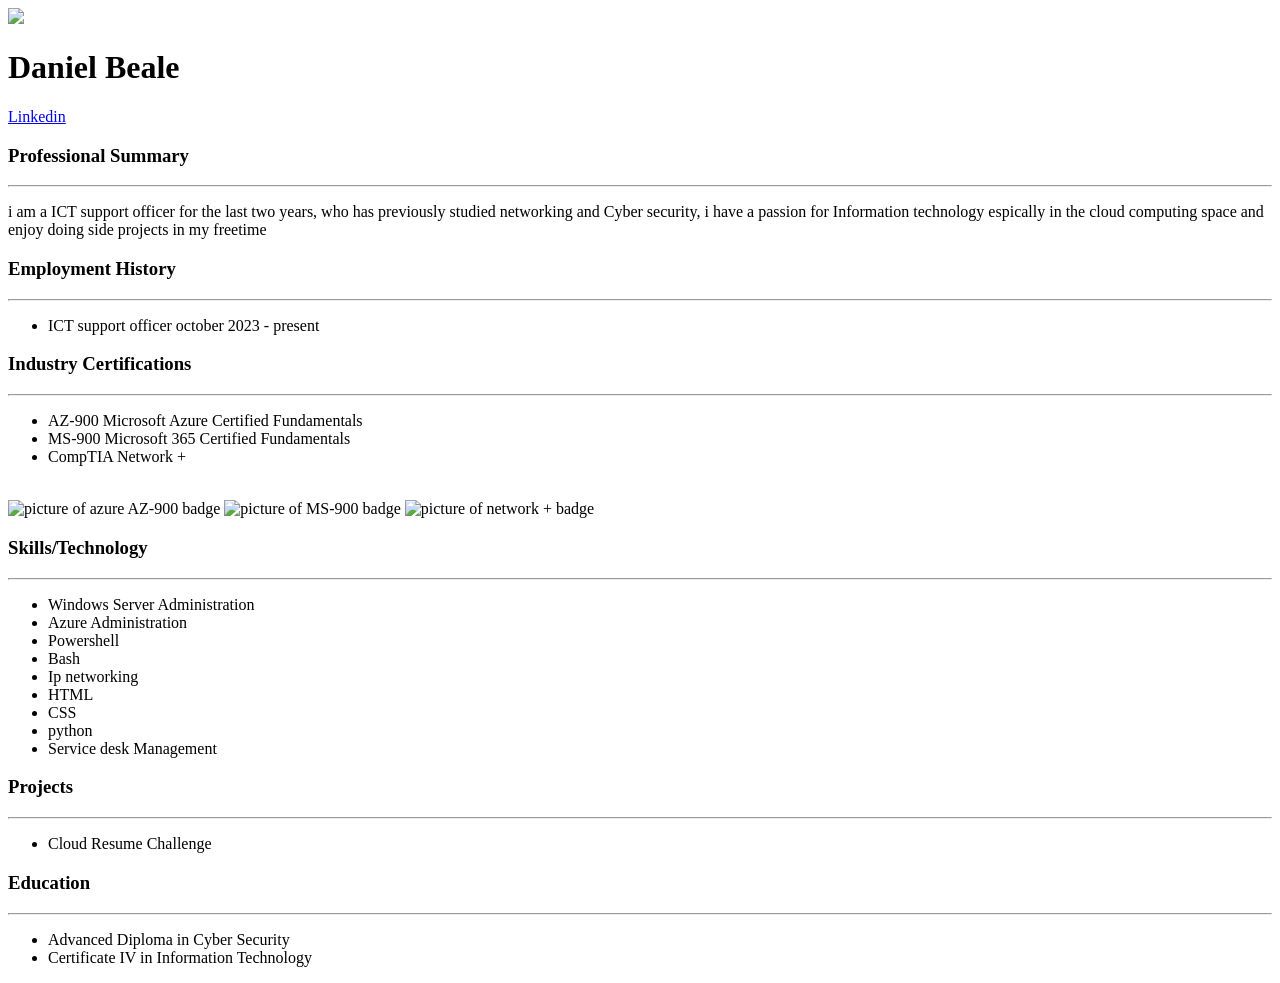
==== index.html @ a8b9b361 "Update index.html" ====
<!DOCTYPE html>

<html>

<head>
    <title>Daniel Beale Resume</title> 
    <link rel="stylesheet" href="style.css">
</head>

<body>
    



    <div class="img-1">
        <img src="images/dan.jpg" height="120" >
    </div>



    <div class="top-header">
        <h1>Daniel Beale</h1>
    </div>


    <div class="centered-link">
    
    <a href="https://www.linkedin.com/in/daniel-beale-210898252/">Linkedin</a>
    </div>
    <h3>Professional Summary</h3>
    
    
    <hr class="line-break">
    

    <p>i am a ICT support officer for the last two years, who has previously studied networking and Cyber security, i have a passion for Information technology espically in the cloud computing space and enjoy doing side projects in my freetime

    </p>
    <h3>Employment History</h3>
    <hr class="line-break">
    <ul><li>ICT  support officer      october 2023 - present</li></ul>
    <h3>Industry Certifications</h3> <hr class="line-break">
    <ul>
        <li>AZ-900 Microsoft Azure Certified Fundamentals</li>
        <li>MS-900 Microsoft 365 Certified Fundamentals</li>
        <li>CompTIA Network +</li> <br>
    </ul>

    <div class = "image-container">
        <img src="/images/az-fund.png" alt="picture of azure AZ-900 badge">
        </a>
        <img src="images/ms-fund.png"   alt="picture of MS-900 badge">
        <img src="images/network.png"   alt="picture of network + badge">
    </div>
    
    </UL>
    <h3>Skills/Technology</h3> <hr class="line-break">
    <Ul>
        <li>Windows Server Administration</li>
        <li>Azure Administration</li>
        <li>Powershell</li>
        <li>Bash</li>
        <li>Ip networking</li>
        <li>HTML</li>
        <li>CSS</li>
        <li>python</li>
        <li>Service desk Management</li>
    </Ul>
    <h3>Projects</h3> <hr class="line-break">
    <ul><li>Cloud Resume Challenge</li></ul>
    <h3>Education</h3> <hr class="line-break">
    <UL>
        <li>Advanced Diploma in Cyber Security</li>
        <li>Certificate IV in Information Technology </li>
    
</body>












</html>
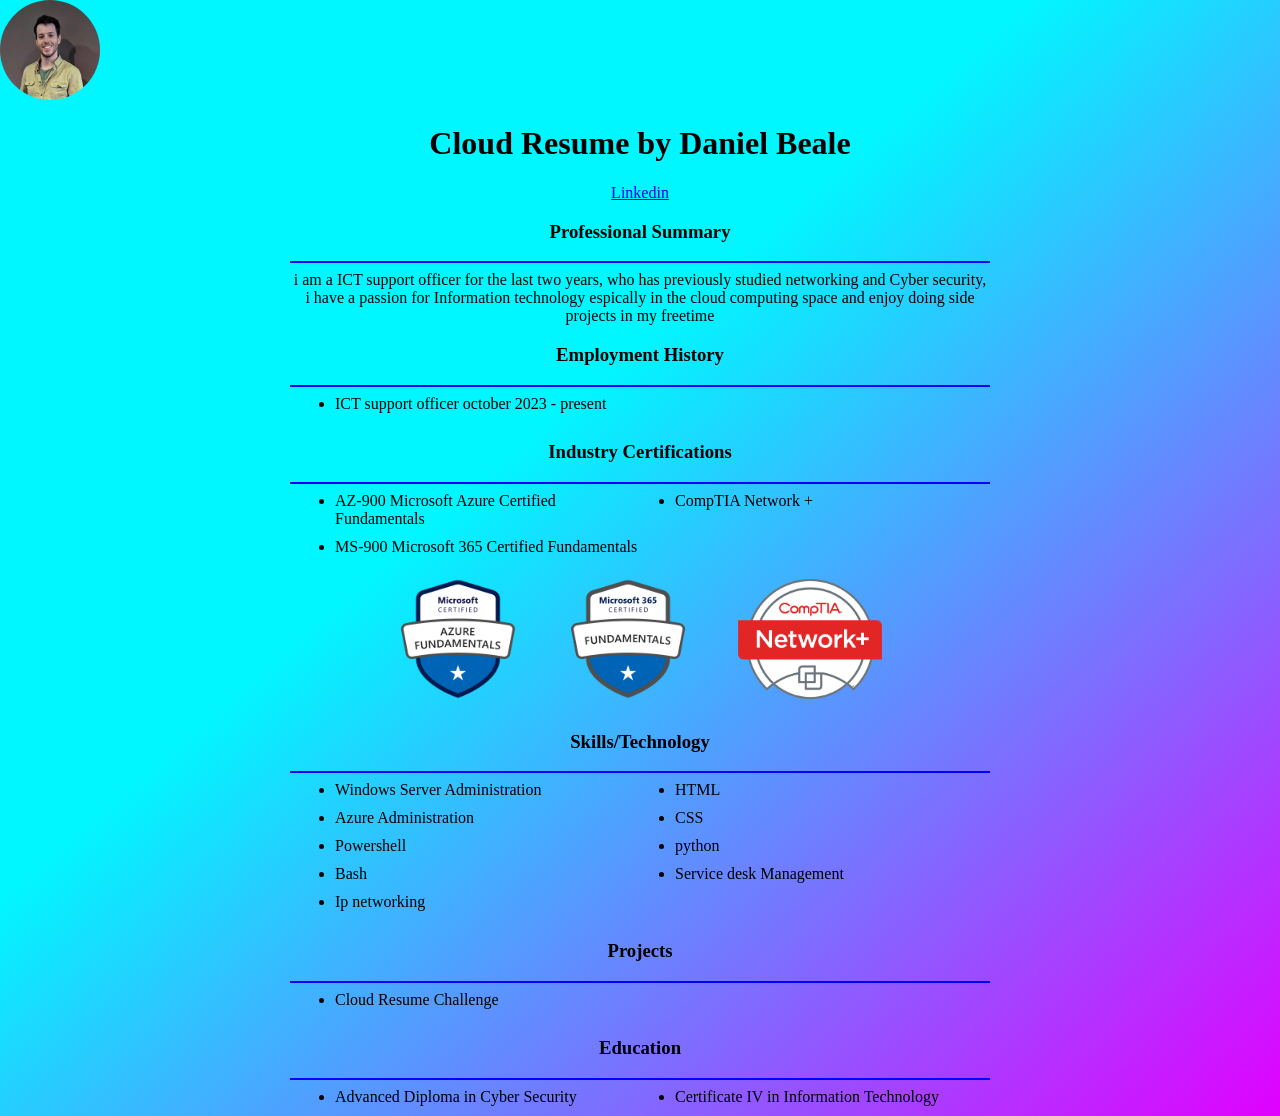
==== commit d65cc818: "Update index.html" ====
--- a/index.html
+++ b/index.html
@@ -11,15 +11,14 @@
     
 
 
-
     <div class="img-1">
-        <img src="images/dan.jpg" height="120" >
+        <img src="images/dan.jpg" height="100" >
     </div>
 
-
+    <div class="content-container">
 
     <div class="top-header">
-        <h1>Daniel Beale</h1>
+        <h1>Cloud Resume by Daniel Beale</h1>
     </div>
 
 
@@ -50,7 +49,7 @@
         <img src="/images/az-fund.png" alt="picture of azure AZ-900 badge">
         </a>
         <img src="images/ms-fund.png"   alt="picture of MS-900 badge">
-        <img src="images/network.png"   alt="picture of network + badge">
+        <img src="images/networkplus-logo.png"   alt="picture of network + badge">
     </div>
     
     </UL>
@@ -73,6 +72,9 @@
         <li>Advanced Diploma in Cyber Security</li>
         <li>Certificate IV in Information Technology </li>
     
+
+    </div>
+
 </body>
 
 
--- a/style.css
+++ b/style.css
@@ -0,0 +1,75 @@
+
+body {
+    margin: 0;
+    padding: 0;
+    background-image: linear-gradient(to bottom right,rgb(0, 247, 255) 40%,rgb(225, 0, 255)) 
+}
+
+
+
+
+.top-header {
+    display: flex;
+    justify-content: center;
+    background-size: 50px;
+}
+
+.img-1 img{border-radius: 50%;}
+
+
+.centered-link {
+    display: flex;
+    justify-content: center; /* Centers items horizontally */
+}
+
+
+.line-break{
+    display: flex;
+    justify-content: center; /* Centers items horizontally */
+    align-items: center;
+    border: none; /* Remove default border to avoid overriding blue color */
+    height: 2px; /* Specify height of the line */
+    width: 700px;
+    background-color: blue; /* Use background-color instead of border-color */
+}
+
+
+h3{position: relative;
+text-align: center;}
+
+
+p{text-align: center;
+margin: auto;
+max-width: 700px;
+}
+
+
+ul {
+    width: 650px;
+    margin: auto;
+    column-count: 2;
+    column-gap: 30px;
+}
+
+li{padding-bottom: 10px;}
+
+.image-container {
+    display: flex;
+    justify-content: center;
+    padding: 1%;
+    height: 120px;
+    width: auto; 
+  }
+
+.image-container img {
+    max-width: 100%;
+    margin: 0 25px; /* Adjust the margin to create space between images */
+  }
+  
+
+
+  @media (max-width: 600px) {
+    .container {
+        padding: 10px; /* Decrease padding on smaller screens */
+    }
+}
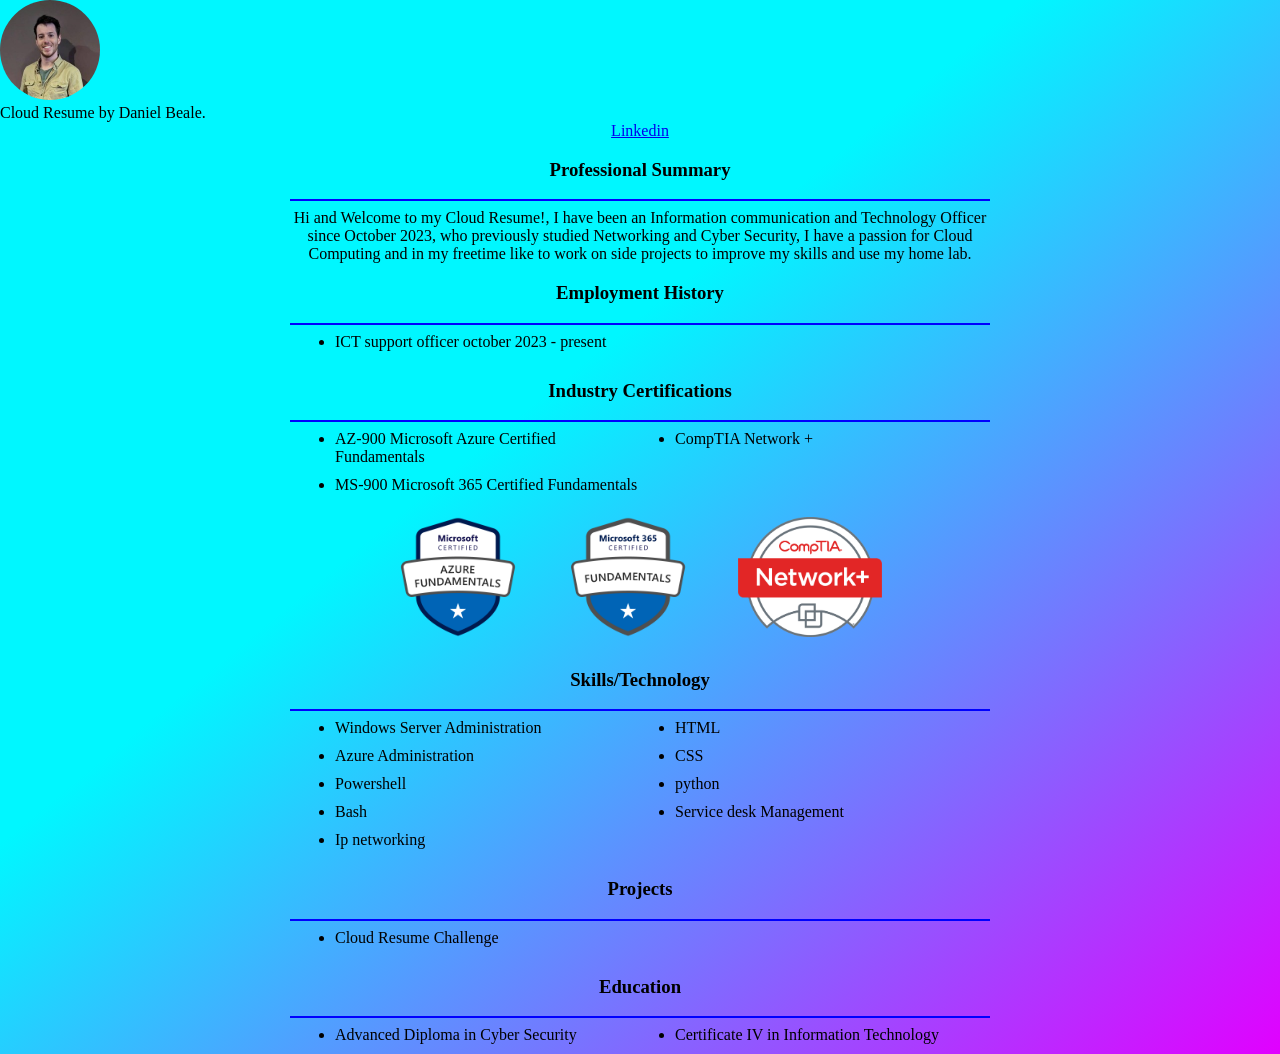
==== commit 4f5d82a3: "Update index.html" ====
--- a/index.html
+++ b/index.html
@@ -15,12 +15,14 @@
         <img src="images/dan.jpg" height="100" >
     </div>
 
-    <div class="content-container">
-
-    <div class="top-header">
-        <h1>Cloud Resume by Daniel Beale</h1>
+    
+    <div class="wrapper">
+        <div class="typing-demo">
+          Cloud Resume by Daniel Beale.
+        </div>
     </div>
 
+    <div class="content-container">
 
     <div class="centered-link">
     
@@ -32,7 +34,7 @@
     <hr class="line-break">
     
 
-    <p>i am a ICT support officer for the last two years, who has previously studied networking and Cyber security, i have a passion for Information technology espically in the cloud computing space and enjoy doing side projects in my freetime
+    <p>Hi and Welcome to my Cloud Resume!, I have been an Information communication and Technology Officer since October 2023, who previously studied Networking and Cyber Security, I have a passion for Cloud Computing and in my freetime like to work on side projects to improve my skills and use my home lab.
 
     </p>
     <h3>Employment History</h3>
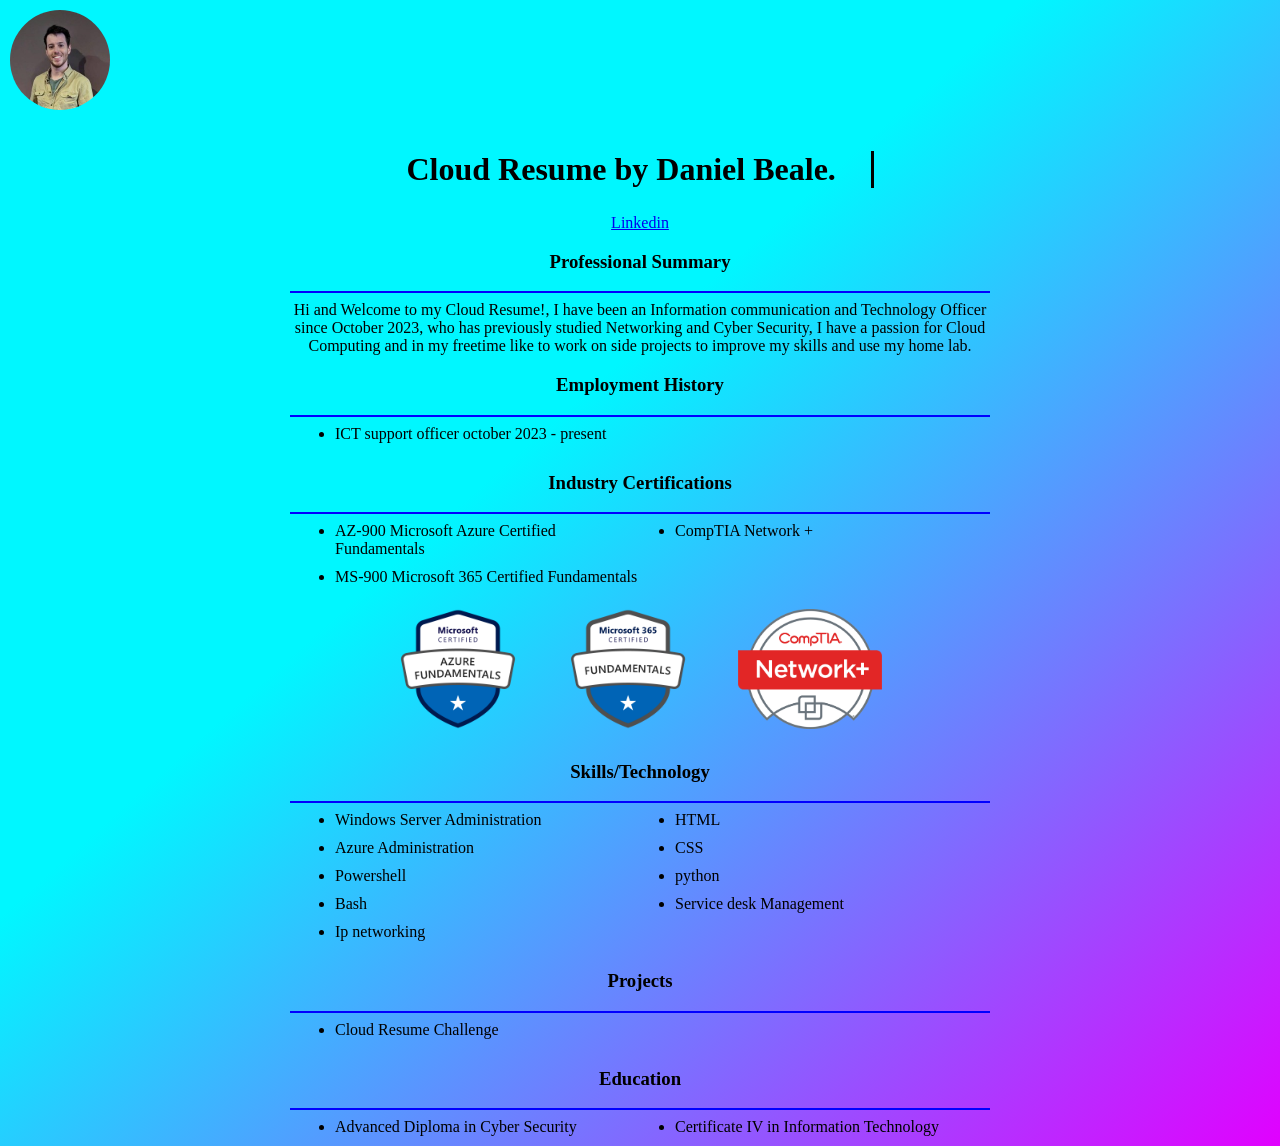
==== commit 12068163: "Update index.html" ====
--- a/index.html
+++ b/index.html
@@ -34,7 +34,7 @@
     <hr class="line-break">
     
 
-    <p>Hi and Welcome to my Cloud Resume!, I have been an Information communication and Technology Officer since October 2023, who previously studied Networking and Cyber Security, I have a passion for Cloud Computing and in my freetime like to work on side projects to improve my skills and use my home lab.
+    <p>Hi and Welcome to my Cloud Resume!, I have been an Information communication and Technology Officer since October 2023, who has previously studied Networking and Cyber Security, I have a passion for Cloud Computing and in my freetime like to work on side projects to improve my skills and use my home lab.
 
     </p>
     <h3>Employment History</h3>
--- a/style.css
+++ b/style.css
@@ -1,3 +1,4 @@
+
 
 body {
     margin: 0;
@@ -7,6 +8,45 @@
 
 
 
+body {
+    margin: 0;
+    padding: 0;
+    background-image: linear-gradient(to bottom right,rgb(0, 247, 255) 40%,rgb(225, 0, 255)) 
+}
+
+
+
+.wrapper {
+    height: 10vh;
+    /*This part is important for centering*/
+    display: grid;
+    place-items: center;
+  }
+  
+.typing-demo {
+    width: 29ch;
+    animation: typing 2s steps(22), blink .8s step-end infinite alternate;
+    white-space: nowrap;
+    overflow: hidden;
+    border-right: 3px solid;
+    font-family: Georgia, 'Times New Roman', Times, serif;
+    font-size: 2em;
+    font-weight: 560;
+  }
+  
+@keyframes typing {
+    from {
+      width: 0
+    }
+  }
+      
+@keyframes blink {
+    50% {
+      border-color: transparent
+    }
+  }
+
+  
 
 .top-header {
     display: flex;
@@ -14,7 +54,8 @@
     background-size: 50px;
 }
 
-.img-1 img{border-radius: 50%;}
+.img-1 img{border-radius: 50%;
+padding: 10px;}
 
 
 .centered-link {
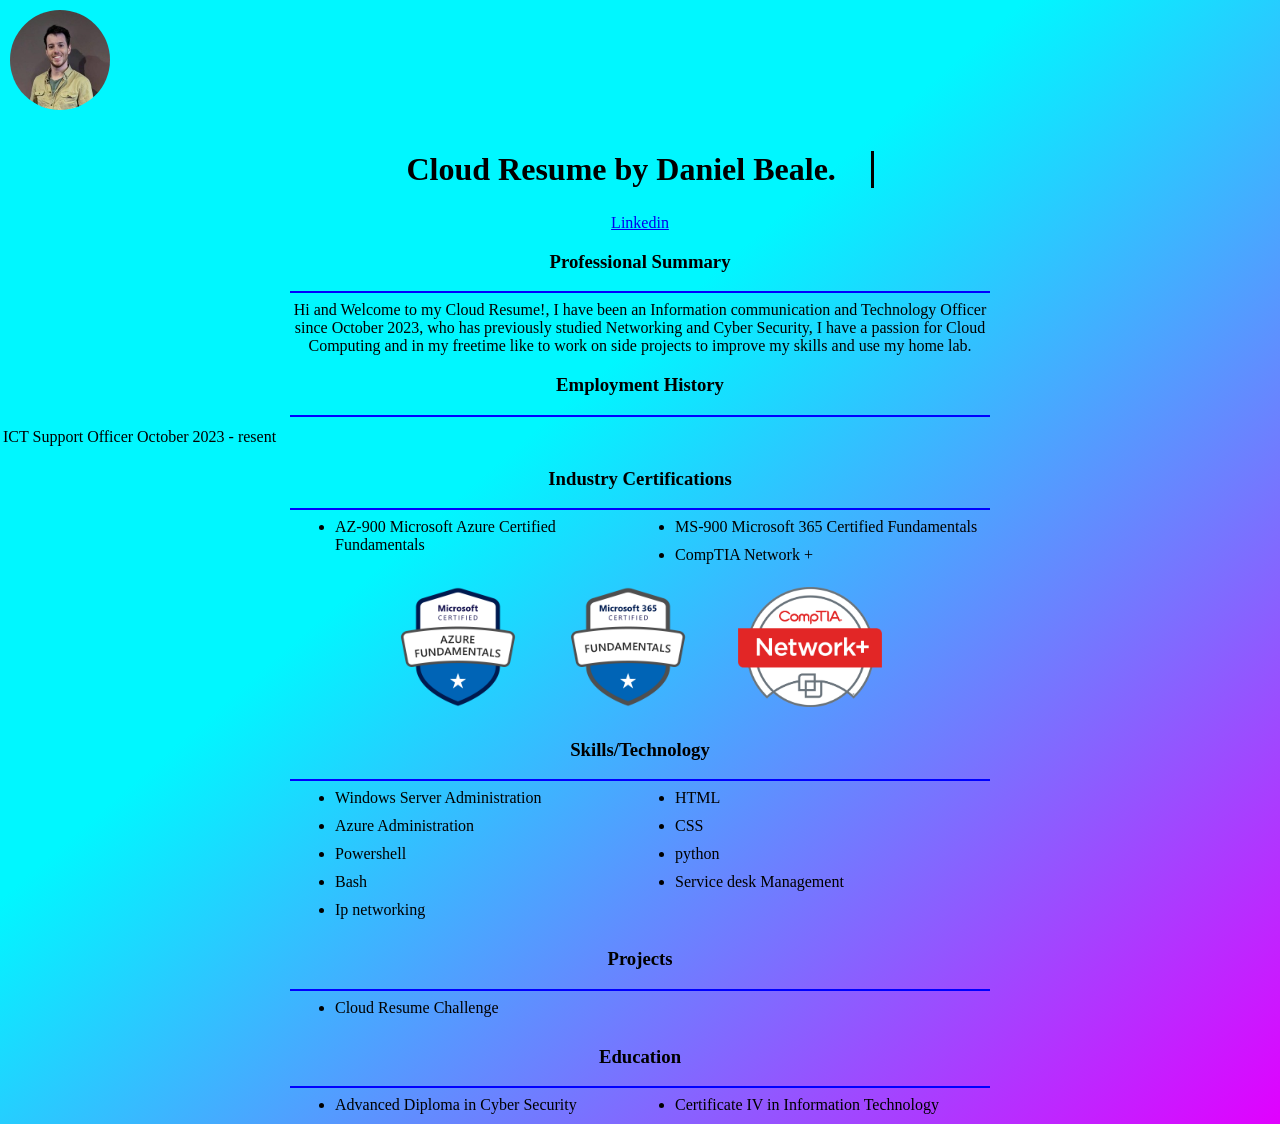
==== commit f6b6ba31: "Update index.html" ====
--- a/index.html
+++ b/index.html
@@ -4,10 +4,15 @@
 
 <head>
     <title>Daniel Beale Resume</title> 
+
+    <link rel="preconnect" href="https://fonts.googleapis.com">
+    <link rel="preconnect" href="https://fonts.gstatic.com" crossorigin>
+    <link href="https://fonts.googleapis.com/css2?family=Bebas+Neue&family=Oswald:wght@200..700&family=Roboto:ital,wght@0,100;0,300;0,400;0,500;0,700;0,900;1,100;1,300;1,400;1,500;1,700;1,900&display=swap" rel="stylesheet">
+
     <link rel="stylesheet" href="style.css">
 </head>
 
-<body>
+<body onload="updatedcount()">
     
 
 
@@ -15,6 +20,8 @@
         <img src="images/dan.jpg" height="100" >
     </div>
 
+
+    
     
     <div class="wrapper">
         <div class="typing-demo">
@@ -25,11 +32,13 @@
     <div class="content-container">
 
     <div class="centered-link">
-    
-    <a href="https://www.linkedin.com/in/daniel-beale-210898252/">Linkedin</a>
+
+    <a href="https://www.linkedin.com/in/daniel-beale-210898252/">Linkedin</a> 
     </div>
+   
+
     <h3>Professional Summary</h3>
-    
+
     
     <hr class="line-break">
     
@@ -39,16 +48,22 @@
     </p>
     <h3>Employment History</h3>
     <hr class="line-break">
-    <ul><li>ICT  support officer      october 2023 - present</li></ul>
+    <table>
+        <tr>
+          <td>ICT Support Officer</td>
+          <td>October 2023 - resent</td>
+        </tr>
+      </table>
+
     <h3>Industry Certifications</h3> <hr class="line-break">
     <ul>
         <li>AZ-900 Microsoft Azure Certified Fundamentals</li>
         <li>MS-900 Microsoft 365 Certified Fundamentals</li>
-        <li>CompTIA Network +</li> <br>
+        <li>CompTIA Network +</li> 
     </ul>
 
     <div class = "image-container">
-        <img src="/images/az-fund.png" alt="picture of azure AZ-900 badge">
+        <img src="images/az-fund.png" alt="picture of azure AZ-900 badge">
         </a>
         <img src="images/ms-fund.png"   alt="picture of MS-900 badge">
         <img src="images/networkplus-logo.png"   alt="picture of network + badge">
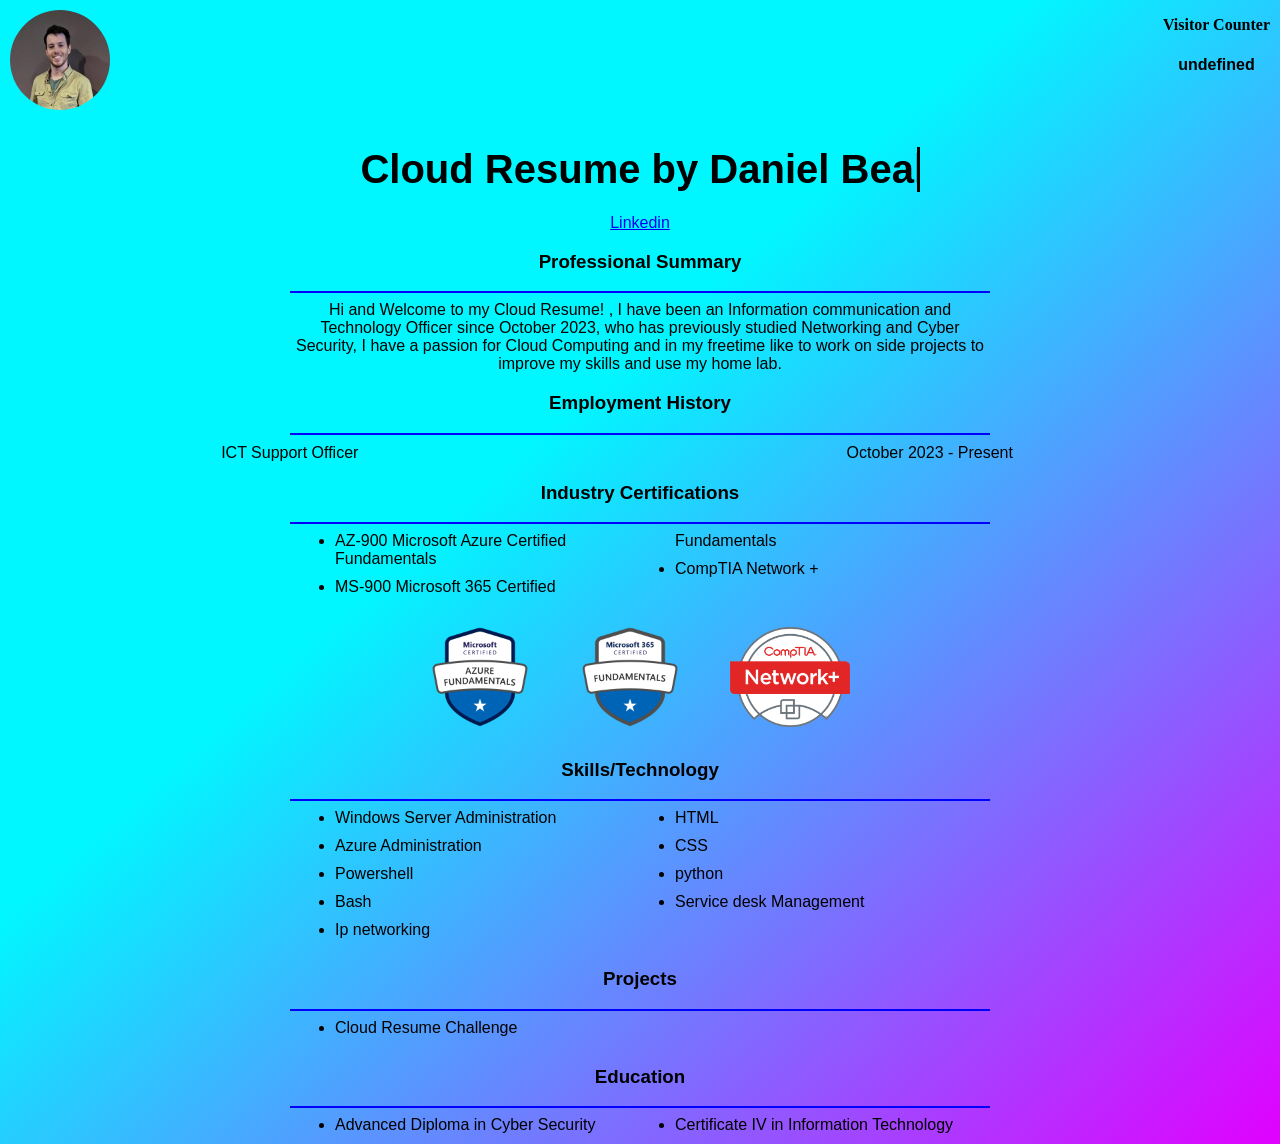
==== commit dd29c1fc: "Update index.html" ====
--- a/index.html
+++ b/index.html
@@ -21,7 +21,16 @@
     </div>
 
 
-    
+    <div class="center-count">
+        <div>
+          <h4>Visitor Counter</h4>
+          <div class="counter-container">
+            <label id="countlabel">0</label>
+          </div>
+          <script src="index.js"></script>
+        </div>
+      </div>
+
     
     <div class="wrapper">
         <div class="typing-demo">
@@ -43,7 +52,7 @@
     <hr class="line-break">
     
 
-    <p>Hi and Welcome to my Cloud Resume!, I have been an Information communication and Technology Officer since October 2023, who has previously studied Networking and Cyber Security, I have a passion for Cloud Computing and in my freetime like to work on side projects to improve my skills and use my home lab.
+    <p>Hi and Welcome to my Cloud Resume! , I have been an Information communication and Technology Officer since October 2023, who has previously studied Networking and Cyber Security, I have a passion for Cloud Computing and in my freetime like to work on side projects to improve my skills and use my home lab.
 
     </p>
     <h3>Employment History</h3>
@@ -51,7 +60,7 @@
     <table>
         <tr>
           <td>ICT Support Officer</td>
-          <td>October 2023 - resent</td>
+          <td>October 2023 - Present</td>
         </tr>
       </table>
 
@@ -59,7 +68,7 @@
     <ul>
         <li>AZ-900 Microsoft Azure Certified Fundamentals</li>
         <li>MS-900 Microsoft 365 Certified Fundamentals</li>
-        <li>CompTIA Network +</li> 
+        <li>CompTIA Network +</li> <br>
     </ul>
 
     <div class = "image-container">
--- a/style.css
+++ b/style.css
@@ -24,13 +24,13 @@
   }
   
 .typing-demo {
-    width: 29ch;
+    width: 25ch;
     animation: typing 2s steps(22), blink .8s step-end infinite alternate;
     white-space: nowrap;
     overflow: hidden;
     border-right: 3px solid;
-    font-family: Georgia, 'Times New Roman', Times, serif;
-    font-size: 2em;
+    font-family: "Bebas Neue", sans-serif;
+    font-size: 2.5em;
     font-weight: 560;
   }
   
@@ -58,9 +58,55 @@
 padding: 10px;}
 
 
+.center-count {
+  position: absolute; /* Positions the container at the top left */
+  top: -5px; /* Sets the top position to 0 */
+  right: 10px; /* Sets the left position to 0 */
+  display: flex; /* Displays the items as a row */
+  flex-direction: column; /* Stacks the items vertically */
+  align-items: center;
+}
+
+.counter-container {
+  text-align: center;
+  font-family: "Roboto", sans-serif;
+  font-weight: bold;
+  margin-bottom: -10px;
+   /* Left-aligns the number */
+}
+#countlabel {
+  font-weight: bold;
+  font-family: "Roboto", sans-serif;
+}
+
+
+table {
+  width: 100%;
+  border-collapse: collapse;
+}
+
+td {
+  text-align: center;
+  font-family: "Roboto", sans-serif;
+
+}
+
+
+
+
+
 .centered-link {
     display: flex;
-    justify-content: center; /* Centers items horizontally */
+    justify-content: center;
+    font-family: "Oswald", sans-serif;
+}
+
+
+
+.professional-summary {
+  text-align: center;
+  margin-top: 20px;
+  font-family: "Oswald", sans-serif;
 }
 
 
@@ -76,12 +122,14 @@
 
 
 h3{position: relative;
-text-align: center;}
+text-align: center;
+font-family: "Oswald", sans-serif;}
 
 
 p{text-align: center;
 margin: auto;
 max-width: 700px;
+font-family: "Roboto", sans-serif;
 }
 
 
@@ -90,6 +138,7 @@
     margin: auto;
     column-count: 2;
     column-gap: 30px;
+    font-family: "Roboto", sans-serif;
 }
 
 li{padding-bottom: 10px;}
@@ -98,7 +147,7 @@
     display: flex;
     justify-content: center;
     padding: 1%;
-    height: 120px;
+    height: 100px;
     width: auto; 
   }
 
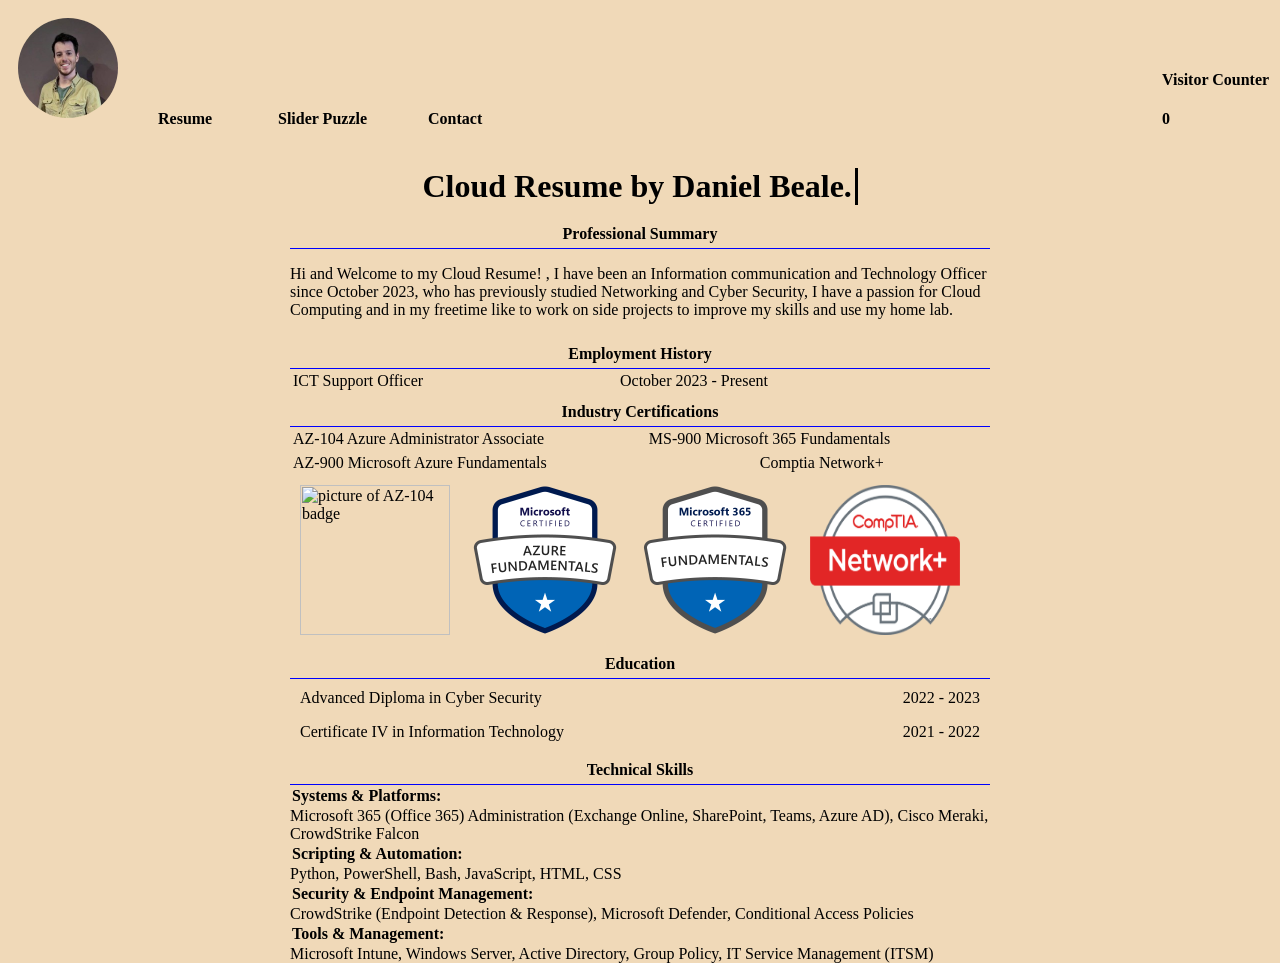
==== commit 7347f60d: "bout 80% done" ====
--- a/index.html
+++ b/index.html
@@ -1,117 +1,130 @@
-<!DOCTYPE html>
-
 <html>
 
 <head>
-    <title>Daniel Beale Resume</title> 
 
-    <link rel="preconnect" href="https://fonts.googleapis.com">
-    <link rel="preconnect" href="https://fonts.gstatic.com" crossorigin>
-    <link href="https://fonts.googleapis.com/css2?family=Bebas+Neue&family=Oswald:wght@200..700&family=Roboto:ital,wght@0,100;0,300;0,400;0,500;0,700;0,900;1,100;1,300;1,400;1,500;1,700;1,900&display=swap" rel="stylesheet">
+<link rel="stylesheet" href="style.css">
 
-    <link rel="stylesheet" href="style.css">
+
+
+</style>
+
+
+
+
 </head>
 
+
 <body onload="updatedcount()">
-    
 
 
-    <div class="img-1">
-        <img src="images/dan.jpg" height="100" >
-    </div>
+<div class='flex-container'>
+
+<div>
+    <img class="image1" src="images/dan.jpg" height="100" >
+</div>
+
+<div><a href="index">Resume</a> </div>
+<div><a href="pages/sliderpuzzle.html">Slider Puzzle</a> </div>
+<div><a href="pages/Contact.html">Contact</a> </div>
+<div>test</div>
+
+<div>
+  <h4>Visitor Counter</h4>
+    <label id="countlabel">0</label>
+  </div>
+</div>
 
 
-    <div class="center-count">
-        <div>
-          <h4>Visitor Counter</h4>
-          <div class="counter-container">
-            <label id="countlabel">0</label>
-          </div>
-          <script src="index.js"></script>
-        </div>
-      </div>
+</div>
 
-    
-    <div class="wrapper">
-        <div class="typing-demo">
-          Cloud Resume by Daniel Beale.
-        </div>
+
+
+
+<div class="resume-container">
+
+
+<div class="wrapper">
+    <div class="typing-demo">
+      Cloud Resume by Daniel Beale.
     </div>
+</div>
 
-    <div class="content-container">
 
-    <div class="centered-link">
 
-    <a href="https://www.linkedin.com/in/daniel-beale-210898252/">Linkedin</a> 
-    </div>
-   
 
-    <h3>Professional Summary</h3>
 
-    
-    <hr class="line-break">
-    
 
-    <p>Hi and Welcome to my Cloud Resume! , I have been an Information communication and Technology Officer since October 2023, who has previously studied Networking and Cyber Security, I have a passion for Cloud Computing and in my freetime like to work on side projects to improve my skills and use my home lab.
-
-    </p>
-    <h3>Employment History</h3>
-    <hr class="line-break">
+<div class="title">Professional Summary</div>
+<div><p>Hi and Welcome to my Cloud Resume! , I have been an Information communication and Technology Officer since October 2023, who has previously studied Networking and Cyber Security, I have a passion for Cloud Computing and in my freetime like to work on side projects to improve my skills and use my home lab.
+</p></div>
+<div class="title">Employment History</div>
+<div>
     <table>
         <tr>
           <td>ICT Support Officer</td>
           <td>October 2023 - Present</td>
         </tr>
       </table>
+</div>
 
-    <h3>Industry Certifications</h3> <hr class="line-break">
-    <ul>
-        <li>AZ-900 Microsoft Azure Certified Fundamentals</li>
-        <li>MS-900 Microsoft 365 Certified Fundamentals</li>
-        <li>CompTIA Network +</li> <br>
-    </ul>
 
-    <div class = "image-container">
-        <img src="images/az-fund.png" alt="picture of azure AZ-900 badge">
-        </a>
-        <img src="images/ms-fund.png"   alt="picture of MS-900 badge">
-        <img src="images/networkplus-logo.png"   alt="picture of network + badge">
-    </div>
-    
-    </UL>
-    <h3>Skills/Technology</h3> <hr class="line-break">
-    <Ul>
-        <li>Windows Server Administration</li>
-        <li>Azure Administration</li>
-        <li>Powershell</li>
-        <li>Bash</li>
-        <li>Ip networking</li>
-        <li>HTML</li>
-        <li>CSS</li>
-        <li>python</li>
-        <li>Service desk Management</li>
-    </Ul>
-    <h3>Projects</h3> <hr class="line-break">
-    <ul><li>Cloud Resume Challenge</li></ul>
-    <h3>Education</h3> <hr class="line-break">
-    <UL>
-        <li>Advanced Diploma in Cyber Security</li>
-        <li>Certificate IV in Information Technology </li>
-    
+<div class="title">Industry Certifications</div>
 
-    </div>
+<div>
+    <table>
+        <tr>
+          <td>AZ-104 Azure Administrator Associate</td>
+          <td>MS-900 Microsoft 365 Fundamentals</td>
+        </tr>
+      </table>
 
-</body>
+</div>
+
+<div>
+    <table>
+        <tr>
+          <td>AZ-900 Microsoft Azure Fundamentals</td>
+          <td>Comptia Network+</td>
+        </tr>
+      </table>
+
+</div>
+
+
+<div class = "image-container">
+    <img src="images/AZ-104.png"   alt="picture of AZ-104 badge">
+    <img src="images/az-fund.png" alt="picture of azure AZ-900 badge">
+    </a>
+    <img src="images/ms-fund.png"   alt="picture of MS-900 badge">
+    <img src="images/networkplus-logo.png"   alt="picture of network + badge">
+</div>
+
+<div class="title">Education</div>
+<div>
+    <table>
+      <tr>
+        <td>Advanced Diploma in Cyber Security</td>
+        <td class="year">2022 - 2023</td>
+      </tr>
+      <tr>
+        <td>Certificate IV in Information Technology</td>
+        <td class="year">2021 - 2022</td>
+      </tr>
+    </table>
+  </div>
+
+<div class="title">Technical Skills</div>
+<div class="skill">Systems & Platforms:</div>
+<div>Microsoft 365 (Office 365) Administration (Exchange Online, SharePoint, Teams, Azure AD), Cisco Meraki, CrowdStrike
+    Falcon</div>
+<div class="skill">Scripting & Automation:</div>
+<div>Python, PowerShell, Bash, JavaScript, HTML, CSS</div>
+<div class="skill">Security & Endpoint Management:</div>
+<div>CrowdStrike (Endpoint Detection & Response), Microsoft Defender, Conditional Access Policies</div>
+<div class="skill">Tools & Management:</div>
+<div>Microsoft Intune, Windows Server, Active Directory, Group Policy, IT Service Management (ITSM)</div>
 
 
 
-
-
-
-
-
-
-
-
-
-</html>
+</body>
+</html>
--- a/style.css
+++ b/style.css
@@ -1,18 +1,79 @@
 
-
-body {
-    margin: 0;
-    padding: 0;
-    background-image: linear-gradient(to bottom right,rgb(0, 247, 255) 40%,rgb(225, 0, 255)) 
-}
-
-
-
-body {
-    margin: 0;
-    padding: 0;
-    background-image: linear-gradient(to bottom right,rgb(0, 247, 255) 40%,rgb(225, 0, 255)) 
-}
+body{background-color: rgb(240, 217, 184);}
+
+
+.flex-container {
+    display: flex;
+    padding-bottom: 30px;
+    font-weight: bold;
+}
+
+a{text-decoration: none;
+    color: inherit;
+}
+
+
+
+
+.image1 {border-radius: 50%;
+    padding: 10px;}
+
+.flex-container > div:nth-child(1){
+    height: 120px;
+    width: 150px;
+}
+
+.flex-container > div:nth-child(2){
+    display: flex;
+    flex-direction: column;
+    justify-content: flex-end;
+    height: 120px;
+    width: 120px;
+    
+    
+}
+
+.flex-container > div:nth-child(3){
+    display: flex;
+    flex-direction: column;
+    justify-content: flex-end;
+    height: 120px;
+    width: 150px;
+    
+}
+
+.flex-container > div:nth-child(4){
+    display: flex;
+    flex-direction: column;
+    justify-content: flex-end;
+    height: 120px;
+    width: 110px;
+    
+}
+
+.flex-container > div:nth-child(5){
+    display: flex;
+    flex-direction: column;
+    justify-content: flex-end;
+    opacity: 0;
+    height: 120px;
+    flex-grow: 1;
+    width: auto;
+}
+
+.flex-container > div:nth-child(6){
+    display: flex;
+    flex-direction: column;
+    justify-content: flex-end;
+    height: 120px;
+    width: 110px;
+}
+
+
+
+
+
+
 
 
 
@@ -24,19 +85,21 @@
   }
   
 .typing-demo {
-    width: 25ch;
-    animation: typing 2s steps(22), blink .8s step-end infinite alternate;
+    width: 27ch;
+    animation: typing 2.5s steps(25), blink .9s step-end infinite alternate;
     white-space: nowrap;
     overflow: hidden;
     border-right: 3px solid;
-    font-family: "Bebas Neue", sans-serif;
-    font-size: 2.5em;
-    font-weight: 560;
+    font-size: 2.0em;
+    font-weight: 600;
   }
   
 @keyframes typing {
     from {
-      width: 0
+      width: 0ch;
+    }
+    to {
+      width: 25ch;
     }
   }
       
@@ -46,120 +109,226 @@
     }
   }
 
-  
-
-.top-header {
+
+
+
+
+
+
+
+
+
+
+
+
+
+
+
+
+
+
+
+
+
+
+.title{
+    text-align: center;
+    font-weight: bold;
+    padding-top: 10px;
+    padding-bottom: 5px;
+
+}
+
+
+
+
+
+
+
+
+
+.resume-container{
+    display: flex;
+    flex-direction: column;
+    height: 50px;
+    width: 700px;
+    margin: 0 auto;
+}
+
+.resume-container > div:nth-child(1){
+    display: flex;
+    justify-items: center;
+    flex-direction: column;
+    height: 100px;
+    width: 700px;
+    padding-top: 10px;
+    padding-bottom: 10px;
+}
+.resume-container > div:nth-child(2){
+    display: flex;
+    flex-direction: column;
+    height: 100px;
+    width: 700px;
+    border-bottom: 1px solid blue;}
+
+.resume-container > div:nth-child(3){
+    display: flex;
+    flex-direction: column;
+    height: 100px;
+    width: 700px;}    
+.resume-container > div:nth-child(4){
+    display: flex;
+    flex-direction: column;
+    height: 100px;
+    width: 700px;
+    border-bottom: 1px solid blue;}
+
+.resume-container > div:nth-child(5){
+    display: flex;
+    flex-direction: column;
+    height: 100px;
+    width: 700px;}
+
+.resume-container > div:nth-child(6){
+    display: flex;
+    flex-direction: column;
+    height: 100px;
+    width: 700px;
+    border-bottom: 1px solid blue;}
+
+.resume-container > div:nth-child(7){
+    display: flex;
+    flex-direction: column;
+    height: 1000px;
+    width: 700px;
+    ;}
+
+.resume-container > div:nth-child(8){
+    display: flex;
+    flex-direction: column;
+    height: 1000px;
+    width: 700px;
+   }
+
+.image-container img{
+    width: 150px; /* Fixed width */
+    height: 150px; /* Fixed height */
+    padding: 10px;
+
+}
+.resume-container > div:nth-child(9){
+    display: flex;
+    flex-direction: row;
+    height: 1000px;
+    width: 700px;
+    }
+
+ .resume-container > div:nth-child(10)  {
+        display: flex;
+        justify-content: center;
+        align-items: center;
+        height: 100px; /* fixed invalid unit */
+        width: 700px;
+        border-bottom: 1px solid blue;
+        text-align: center; /* optional, useful if you have inline content */
+        font-weight: bold;
+    }
+
+
+.resume-container > div:nth-child(11){
+    display: flex;
+    flex-direction: row;
+    height: 1000px;
+    width: 700px;
+    
+    }
+.resume-container > div:nth-child(11) table {
+  width: 100%;
+}
+
+.resume-container > div:nth-child(11) tr {
+  display: flex;
+  flex-wrap: wrap; /* Allow wrapping */
+  justify-content: space-between; /* Push items apart */
+}
+
+.resume-container > div:nth-child(11) td {
+  padding: 8px;
+  box-sizing: border-box;
+}
+
+.resume-container > div:nth-child(11) td.year {
+  margin-left: auto; /* Push year to the far right */
+}
+
+.resume-container > div:nth-child(12){
     display: flex;
     justify-content: center;
-    background-size: 50px;
-}
-
-.img-1 img{border-radius: 50%;
-padding: 10px;}
-
-
-.center-count {
-  position: absolute; /* Positions the container at the top left */
-  top: -5px; /* Sets the top position to 0 */
-  right: 10px; /* Sets the left position to 0 */
-  display: flex; /* Displays the items as a row */
-  flex-direction: column; /* Stacks the items vertically */
-  align-items: center;
-}
-
-.counter-container {
-  text-align: center;
-  font-family: "Roboto", sans-serif;
-  font-weight: bold;
-  margin-bottom: -10px;
-   /* Left-aligns the number */
-}
-#countlabel {
-  font-weight: bold;
-  font-family: "Roboto", sans-serif;
-}
-
-
-table {
-  width: 100%;
-  border-collapse: collapse;
-}
-
-td {
-  text-align: center;
-  font-family: "Roboto", sans-serif;
-
-}
-
-
-
-
-
-.centered-link {
-    display: flex;
-    justify-content: center;
-    font-family: "Oswald", sans-serif;
-}
-
-
-
-.professional-summary {
-  text-align: center;
-  margin-top: 20px;
-  font-family: "Oswald", sans-serif;
-}
-
-
-.line-break{
-    display: flex;
-    justify-content: center; /* Centers items horizontally */
     align-items: center;
-    border: none; /* Remove default border to avoid overriding blue color */
-    height: 2px; /* Specify height of the line */
-    width: 700px;
-    background-color: blue; /* Use background-color instead of border-color */
-}
-
-
-h3{position: relative;
-text-align: center;
-font-family: "Oswald", sans-serif;}
-
-
-p{text-align: center;
-margin: auto;
-max-width: 700px;
-font-family: "Roboto", sans-serif;
-}
-
-
-ul {
-    width: 650px;
-    margin: auto;
-    column-count: 2;
-    column-gap: 30px;
-    font-family: "Roboto", sans-serif;
-}
-
-li{padding-bottom: 10px;}
-
-.image-container {
-    display: flex;
-    justify-content: center;
-    padding: 1%;
-    height: 100px;
-    width: auto; 
-  }
-
-.image-container img {
-    max-width: 100%;
-    margin: 0 25px; /* Adjust the margin to create space between images */
-  }
-  
-
-
-  @media (max-width: 600px) {
-    .container {
-        padding: 10px; /* Decrease padding on smaller screens */
-    }
-}
+    height: 100px; /* fixed invalid unit */
+    width: 700px;
+    border-bottom: 1px solid blue;
+    text-align: center; /* optional, useful if you have inline content */
+    font-weight: bold;
+}
+
+.resume-container > div:nth-child(13){
+    display: flex;
+    flex-direction: row;
+    height: 1000px;
+    width: 700px;
+   
+    }
+
+.resume-container > div:nth-child(14){
+display: flex;
+flex-direction: row;
+height: 1000px;
+width: 700px;
+
+}
+
+.resume-container > div:nth-child(15){
+display: flex;
+flex-direction: row;
+height: 1000px;
+width: 700px;
+
+}
+
+.resume-container > div:nth-child(16){
+display: flex;
+flex-direction: row;
+height: 1000px;
+width: 700px;
+
+}
+
+.resume-container > div:nth-child(17){
+    display: flex;
+    flex-direction: row;
+    height: 1000px;
+    width: 700px;
+    
+    }
+
+.resume-container > div:nth-child(18){
+    display: flex;
+    flex-direction: row;
+    height: 1000px;
+    width: 700px;
+
+    }
+
+.resume-container > div:nth-child(19){
+        display: flex;
+        flex-direction: row;
+        height: 1000px;
+        width: 700px;
+    
+        }
+
+.skill {
+    font-weight: bold;
+    padding: 2px
+}
